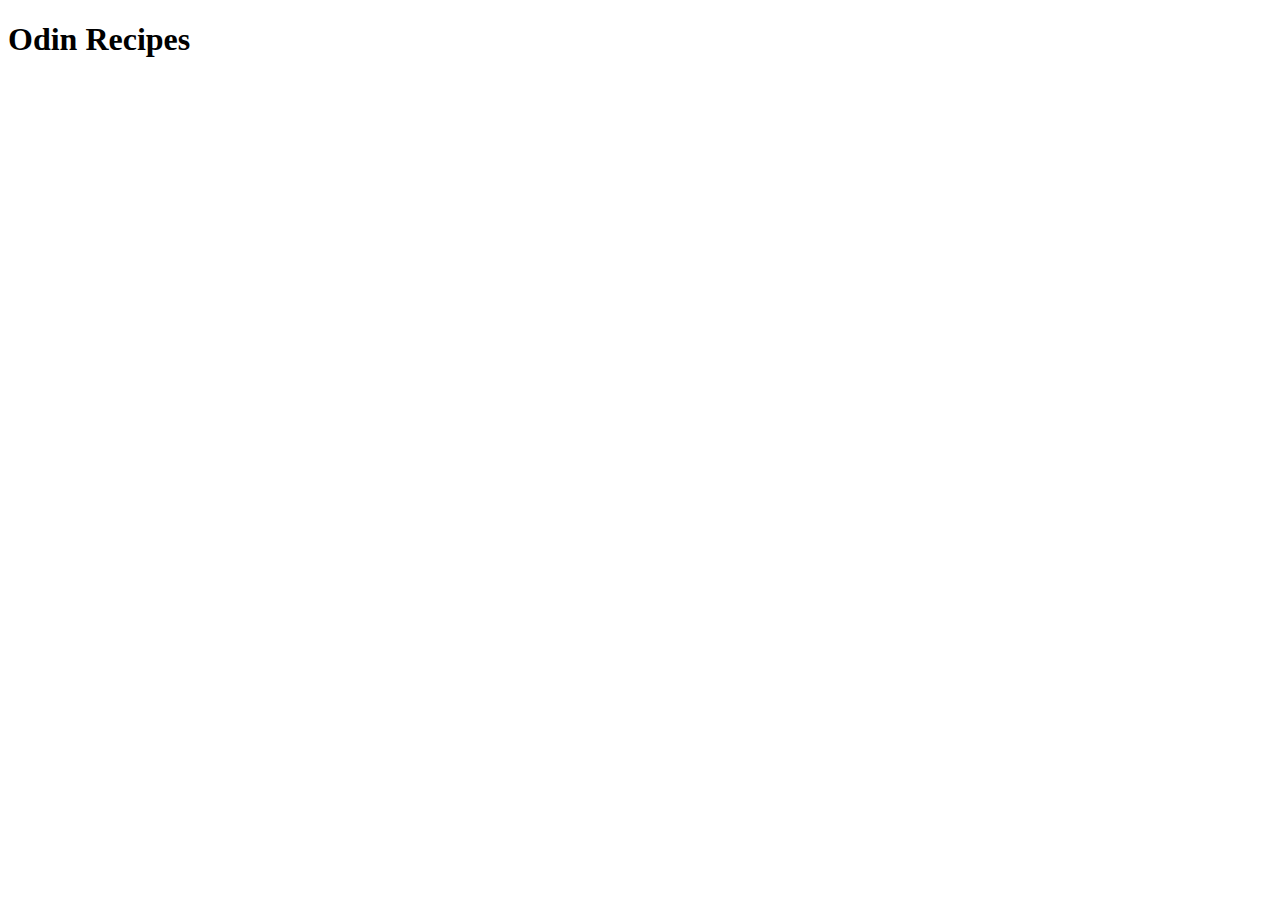
==== index.html @ 9d80df8f "Create homepage for Recipes project and create README" ====
<!DOCTYPE html>
<html lang="en">
<head>
 <meta charset="UTF-8">
 <meta http-equiv="X-UA-Compatible" content="IE=edge">
 <meta name="viewport" content="width=device-width, initial-scale=1.0">
 <title>Document</title>
</head>
<body>
 <h1>Odin Recipes</h1>
</body>
</html>
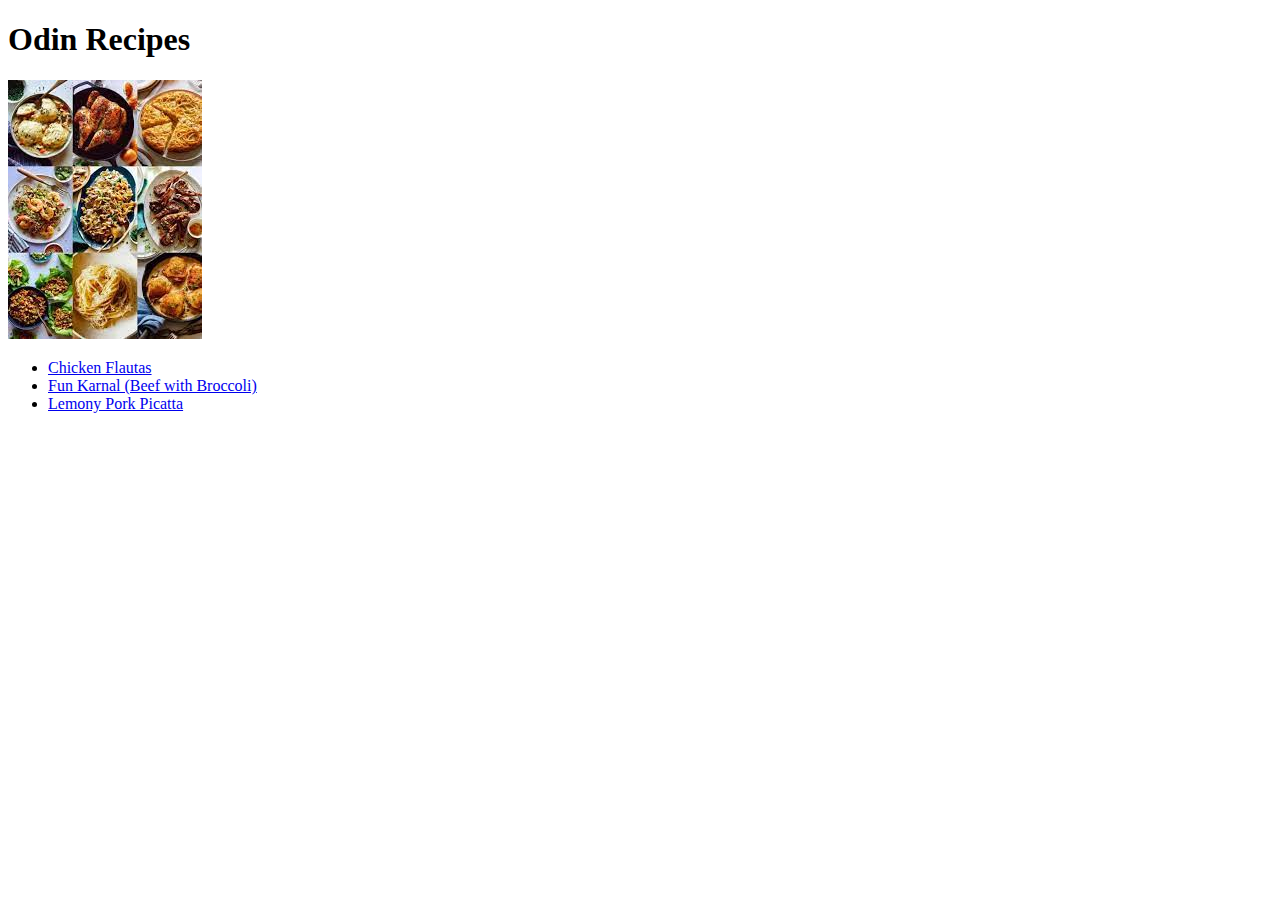
==== commit 396c08cc: "Create all of Iteration 4 In this iteration the format of the first recipe was applied to two additi" ====
--- a/index.html
+++ b/index.html
@@ -4,9 +4,15 @@
  <meta charset="UTF-8">
  <meta http-equiv="X-UA-Compatible" content="IE=edge">
  <meta name="viewport" content="width=device-width, initial-scale=1.0">
- <title>Document</title>
+ <title>Odin Recipes</title>
 </head>
 <body>
  <h1>Odin Recipes</h1>
+ <img src="./recipes/images/homerecipes.jpeg" alt="Home Recipes">
+  <ul>
+   <li><a href="./recipes/chickenflautas.html">Chicken Flautas</a></li>
+   <li><a href="./recipes/funkarnal.html">Fun Karnal (Beef with Broccoli)</a></li>
+   <li><a href="./recipes/lemonyporkpicatta.html">Lemony Pork Picatta</a></li>
+  </ul>
 </body>
 </html>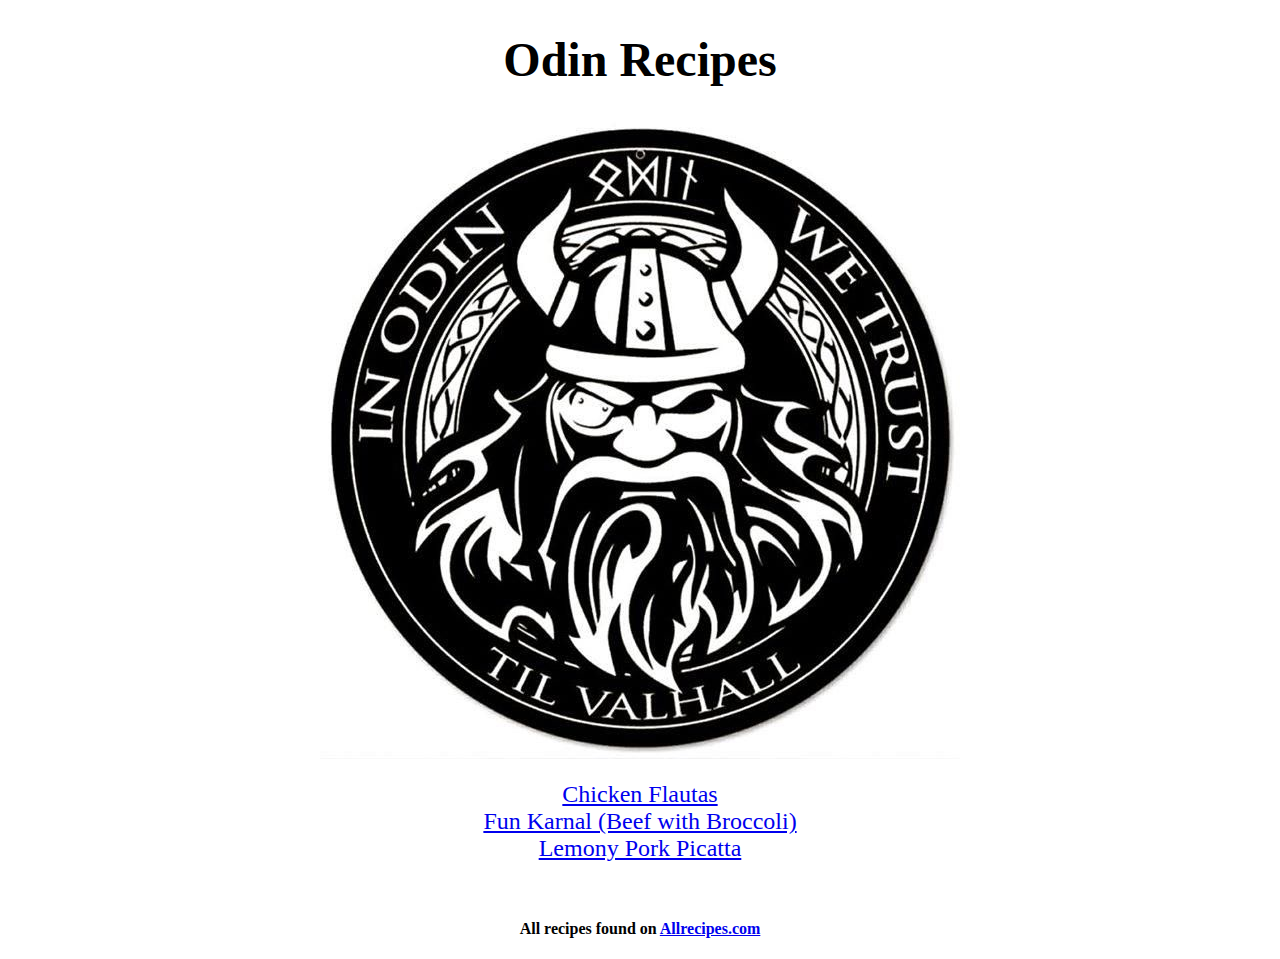
==== commit 403148b3: "Arrange home links and some text; change title colors" ====
--- a/index.html
+++ b/index.html
@@ -5,14 +5,24 @@
  <meta http-equiv="X-UA-Compatible" content="IE=edge">
  <meta name="viewport" content="width=device-width, initial-scale=1.0">
  <title>Odin Recipes</title>
+ <link rel="stylesheet" href="styles.css">
 </head>
 <body>
- <h1>Odin Recipes</h1>
- <img src="./recipes/images/homerecipes.jpeg" alt="Home Recipes">
-  <ul>
-   <li><a href="./recipes/chickenflautas.html">Chicken Flautas</a></li>
-   <li><a href="./recipes/funkarnal.html">Fun Karnal (Beef with Broccoli)</a></li>
-   <li><a href="./recipes/lemonyporkpicatta.html">Lemony Pork Picatta</a></li>
-  </ul>
+ <h1 class="home-title">Odin Recipes</h1>
+ <div class="home-image">
+  <img src="./recipes/images/odinface.jpg" alt="Allfather Odin">
+ </div>
+<br>
+  <div class="reclinks">
+   <a href="./recipes/chickenflautas.html">Chicken Flautas</a></li>
+   <br>
+   <a href="./recipes/funkarnal.html">Fun Karnal (Beef with Broccoli)</a></li>
+   <br>
+   <a href="./recipes/lemonyporkpicatta.html">Lemony Pork Picatta</a></li>
+   <br>
+  </div>
+  <br>
+  <br>
+ <h4 class="home-ref">All recipes found on <a target="_blank" href="https://www.allrecipes.com/">Allrecipes.com</a></h4>
 </body>
 </html>--- a/styles.css
+++ b/styles.css
@@ -0,0 +1,34 @@
+.chicken-title {
+ color: rgb(255, 174, 0);
+}
+
+.beef-title {
+ color: red;
+}
+
+.pork-title {
+ color: green;
+}
+
+.reclinks {
+ font-size: 24px;
+}
+
+.home-title {
+ font-size: 48px;
+}
+
+.chicken,
+.beef,
+.pork,
+.home-title,
+.home-image,
+.reclinks,
+.home-ref {
+ text-align: center;
+}
+
+.porkpic {
+ height: auto;
+ width: 425px;
+}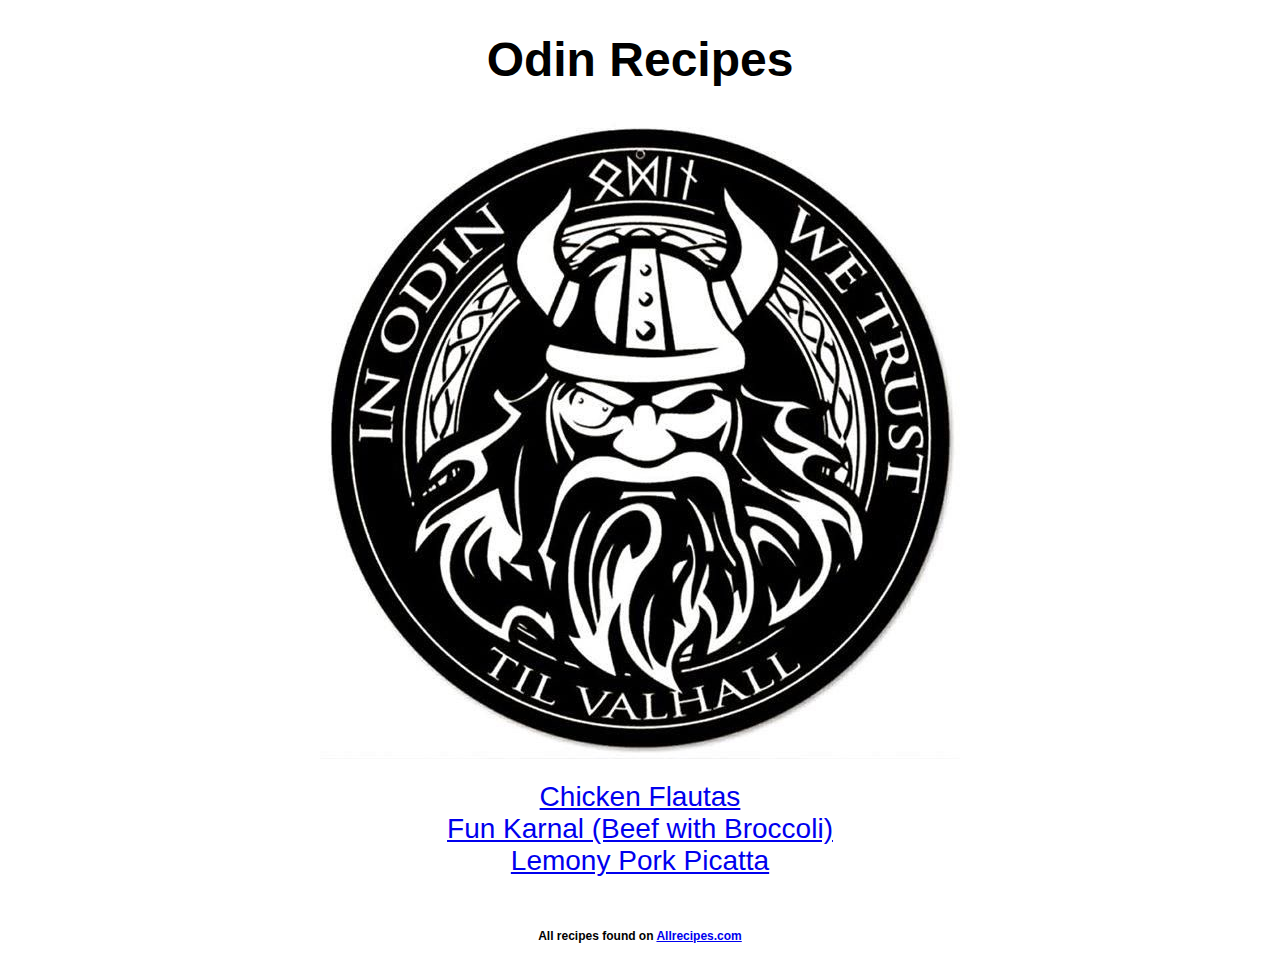
==== commit 9539de05: "Debug and streamline styles.css Re-organize styles.css in a more logical fashion. Original style she" ====
--- a/index.html
+++ b/index.html
@@ -8,12 +8,13 @@
  <link rel="stylesheet" href="styles.css">
 </head>
 <body>
- <h1 class="home-title">Odin Recipes</h1>
- <div class="home-image">
+          <!-- Page Content -->
+ <h1>Odin Recipes</h1>
+ <div>
   <img src="./recipes/images/odinface.jpg" alt="Allfather Odin">
  </div>
 <br>
-  <div class="reclinks">
+  <div class="rec-links">
    <a href="./recipes/chickenflautas.html">Chicken Flautas</a></li>
    <br>
    <a href="./recipes/funkarnal.html">Fun Karnal (Beef with Broccoli)</a></li>
@@ -23,6 +24,6 @@
   </div>
   <br>
   <br>
- <h4 class="home-ref">All recipes found on <a target="_blank" href="https://www.allrecipes.com/">Allrecipes.com</a></h4>
+ <h4 class="centered ref-link">All recipes found on <a target="_blank" href="https://www.allrecipes.com/">Allrecipes.com</a></h4>
 </body>
 </html>--- a/styles.css
+++ b/styles.css
@@ -1,3 +1,13 @@
+div {
+ text-align: center;
+}
+
+h1 {
+ text-align: center;
+ font-size: 48px;
+ font-family: 'Segoe UI', Tahoma, Geneva, Verdana, sans-serif;
+}
+
 .chicken-title {
  color: rgb(255, 174, 0);
 }
@@ -10,25 +20,49 @@
  color: green;
 }
 
-.reclinks {
- font-size: 24px;
+.ref-link {
+ font-family: 'Segoe UI', Tahoma, Geneva, Verdana, sans-serif;
+ font-size: 12px;
 }
 
-.home-title {
- font-size: 48px;
+.rec-links {
+ font-size: 28px;
+ font-family: 'Segoe UI', Tahoma, Geneva, Verdana, sans-serif;
 }
 
-.chicken,
-.beef,
-.pork,
-.home-title,
-.home-image,
-.reclinks,
-.home-ref {
+.home-links {
  text-align: center;
+ font-size: 22px;
+ font-family: 'Segoe UI', Tahoma, Geneva, Verdana, sans-serif;
 }
 
 .porkpic {
  height: auto;
  width: 425px;
+}
+
+.glsans {
+ font-family: 'Gill Sans', 'Gill Sans MT', Calibri, 'Trebuchet MS', sans-serif;
+ font-size: 34px;
+ text-align: center;
+}
+
+.steps {
+ font-family: 'Gill Sans', 'Gill Sans MT', Calibri, 'Trebuchet MS', sans-serif;
+ font-size: 26px;
+}
+
+.descrip {
+ font-family: 'Gill Sans', 'Gill Sans MT', Calibri, 'Trebuchet MS', sans-serif;
+ text-align: center;
+ font-size: 40px;
+}
+
+.para {
+ font-family: Arial, Helvetica, sans-serif;
+ font-size: 22px;
+}
+
+.centered {
+ text-align: center;
 }